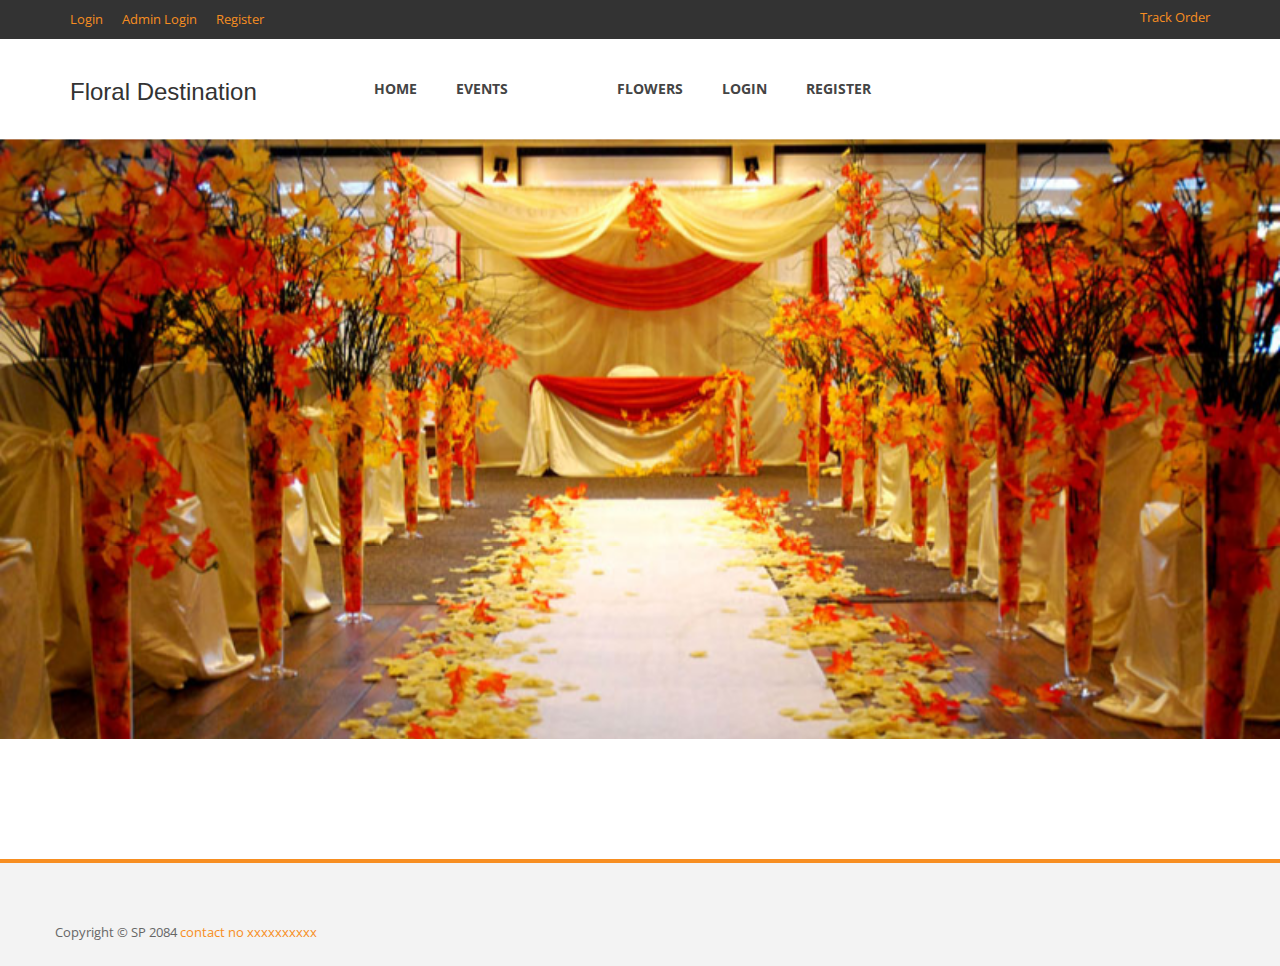
==== index.html @ 6f360a77 "Initial commit" ====
<!DOCTYPE html>
<!--[if lt IE 7]>      <html class="no-js lt-ie9 lt-ie8 lt-ie7"> <![endif]-->
<!--[if IE 7]>         <html class="no-js lt-ie9 lt-ie8"> <![endif]-->
<!--[if IE 8]>         <html class="no-js lt-ie9"> <![endif]-->
<!--[if gt IE 8]><!--> <html class="no-js"> <!--<![endif]-->

    <head>
        <meta charset="utf-8">
        <title>Floral Destination</title>
        <meta name="description" content="">
        <meta name="viewport" content="width=device-width">
        <link href='http://fonts.googleapis.com/css?family=Titillium+Web:400,300,600' rel='stylesheet' type='text/css'>
        <link href='http://fonts.googleapis.com/css?family=Open+Sans:300italic,400italic,600italic,700italic,800italic,400,300,600,700,800' rel='stylesheet' type='text/css'>

        <link rel="stylesheet" href="css/bootstrap.css">
        <link rel="stylesheet" href="css/font-awesome.css">
        <link rel="stylesheet" href="css/templatemo_style.css">
        <link rel="stylesheet" href="css/templatemo_misc.css">
        <link rel="stylesheet" href="css/flexslider.css">
        <link rel="stylesheet" href="css/testimonails-slider.css">

        <script src="js/vendor/modernizr-2.6.1-respond-1.1.0.min.js"></script>
    </head>
    <body>
        
            <header>
                <div id="top-header">
                    <div class="container">
                        <div class="row">
                            <div class="col-md-6">
                                <div class="home-account">
                                    <a href="register.html#tologin">Login</a>
                                    <a href="admin.html">Admin Login</a>
                                    <a href="register.html#toregister">Register</a>
                                </div>
                            </div>
							<div class="col-md-6">
                                <div class="cart-info">
                                    <a href="track.html">Track Order</a>
                                </div>
                            </div>
                        </div>
                    </div>
                </div>
                <div id="main-header">
                    <div class="container">
                        <div class="row">
                            <div class="col-md-3">
                                <div class="logo">
                                    <h3>Floral Destination</h3>
                                </div>
                            </div>
                            <div class="col-md-6">
                                <div class="main-menu">
                                    <ul>
                                        <li><a href="index.html">Home</a></li>
                                        <li><a href="events.html">Events</li>
										<li><a href="flower.html">Flowers</a></li>
                                        <li><a href="register.html#tologin">Login</a></li>
                                        <li><a href="register.html#toregister">Register</a></li>
                                      
                                    </ul>
                                </div>
                            </div>
                            
                        </div>
                    </div>
                </div>
            </header>
            

            <div id="slider">
                <div class="flexslider">
                  <ul class="slides">
                    <li>
                        <div class="slider-caption">
                            
                        </div>
                      <img src="img/ab3.jpg" alt="" />
                    </li>
                    <li>
                        <div class="slider-caption">
                            
                        </div>
                      <img src="img/ab6.jpg" alt="" />
                    </li>
                    <li>
                        <div class="slider-caption">
                            
                        </div>
                      <img src="img/ab7.jpg" alt="" />
                    </li>
                  </ul>
                </div>
            </div>


            




            


           

			<footer>
                <div class="container">
                    <div class="top-footer">
                        <div class="row">
                            
                           
                    <div class="bottom-footer">
                        <p>
                        	<span>Copyright © SP 2084 <a href="tel:xxxxxxxxxx">contact no xxxxxxxxxx</a>
                        </p>
                    </div>
                    
                </div>
            </footer>

    
        <script src="js/vendor/jquery-1.11.0.min.js"></script>
        <script src="js/vendor/jquery.gmap3.min.js"></script>
        <script src="js/plugins.js"></script>
        <script src="js/main.js"></script>

    </body>
</html>
---- css/templatemo_style.css ----
/*

Grill Template 

http://www.templatemo.com/free-website-templates/417-grill

*/

/*-- Basic --*/
a {
  text-decoration: none;
  color: #f78e21;
}

a:hover {
  text-decoration: none;
  color: #f78e21;
}

.blue {
	color: #09F;
}

.green {
	color: #0A0;
}

p {
  font-family: 'Open Sans', sans-serif;
  font-size: 13px;
  color: #666;
}

.heading-section {
  text-align: center;
  padding: 100px 0 80px 0;
}

.heading-section h2 {
  font-family: 'Open Sans', sans-serif;
  font-size: 20px;
  color: #333;
  font-weight: 700;
  text-transform: uppercase;
}

*, *:before, *:after {
  -moz-box-sizing: border-box; -webkit-box-sizing: border-box; box-sizing: border-box;
 }


.space30 {
	margin-bottom: 30px;
}

.space50 {
	margin-bottom: 50px;
}


/*-- Header --*/
#top-header {
  background-color: #333;
  color: #fff;
}

.home-account a {
  display: inline-block;
  margin-right: 15px;
  padding: 10px 0;
  font-size: 13px;
  font-family: 'Open Sans', sans-serif;
}

.cart-info {
  text-align: right;
  padding: 8px 0;
  font-size: 13px;
  font-family: 'Open Sans', sans-serif;
}

.logo {
  padding: 20px 0;
}

.main-menu ul {
  padding: 0px;
  margin: 0px;
  text-align: center;
}

.main-menu li {
  list-style: none;
  display: inline-block;
    padding: 40px 0;
}

.main-menu a {
  font-family: 'Open Sans', sans-serif;
  font-weight: 700;
  font-size: 14px;
  color: #444;
  text-transform: uppercase;
  margin-right: 35px;
}

.main-menu a:hover {
  color: #f78e21;
}

.search-box {
  text-align: right;
  margin-top: 33px;
  position: relative;
}

.search-box input {
  margin-top: 0px;
}

.search-box input[type="submit"] {
  background-color: transparent;
  position: absolute;
  width: 34px;
  height: 34px;
  right: 0;
  top: 0;
  border: 0;
  content: '';
  color: transparent;
  background: url(../images/search-icon.png);
  background-position: center;
  background-repeat: no-repeat;
}

.search-box input#s {
  padding: 4px 10px 4px 10px;
  height: 34px;
  line-height: 34px;
  outline: 0;
  border: 1px solid #ddd;
}

/*-- End Header --*/




/*-- Heading --*/

#heading {
  background-image: url(../images/bg-image.jpg);
  height: 140px;
}

#heading h2 {
  font-size: 36px;
  font-weight: 700;
  color: #fff;
  text-transform: uppercase;
}

#heading span {
  color: #fff;
  text-transform: uppercase;
}

.heading-content {
  text-align: center;
  margin-top: 35px;
}

/*-- End Heading --*/




/*-- Timeline --*/

.timeline-thumb {
  position: relative;
  text-align: center;
  border-bottom: 3px solid #dbdbdb;
}

.timeline-thumb:hover {
  border-color: #f78e21;
}

.timeline-thumb .thumb img {
  width: 100%;
  overflow: hidden;
}
.timeline-thumb .overlay {
  background-color: rgba(0,0,0, 0.7);
  width: 100%;
  height: 100%;
  position: absolute;
  top: 0;
  left: 0;
  visibility: hidden;
  opacity: 0;
}

.timeline-thumb:hover .overlay {
 visibility: visible;
 overflow: hidden;
 opacity: 1;
 cursor: pointer;
}

.timeline-caption h4 {
  padding-top: 80px;
  font-family: 'Open Sans', sans-serif;
  font-size: 16px;
  text-transform: uppercase;
  font-weight: 700;
  color: #fff;
  margin: 0 0 3px 0;
}

.timeline-caption p {
  font-family: 'Open Sans', sans-serif;
  font-size: 14px;
  font-weight: 300;
  color: #f78e21;
}

/*-- End Timeline --*/




/*-- Our Team --*/

.team-thumb {
  position: relative;
  text-align: center;
}

.team-thumb .author img {
  width: 100%;
}

.team-thumb .overlay {
  background-color: rgba(0,0,0, 0.7);
  position: absolute;
  width: 100%;
  height: 100%;
  top: 0;
  left: 0;
  visibility: hidden;
  opacity: 0;
}

.team-thumb:hover .overlay {
 visibility: visible;
 opacity: 1;
 cursor: pointer;
}

.author-caption ul {
  padding: 0;
  margin: 0;
}

.author-caption li {
  list-style: none;
  display: inline-block;
  margin-top: 40%;
}

.author-caption a {
  display: inline-block;
  background-color: rgba(250,250,250, 0.4);
  width: 34px;
  height: 34px;
  line-height: 34px;
  color: #fff;
}

.author-caption a:hover {
  background-color: #f78e21;
  color: #fff;
}

.author-details {
  margin-top: 15px;
  text-align: center;
}

.author-details h2 {
  display: block;
  margin-bottom: 0px;
  font-size: 16px;
  font-weight: 700;
  color: #333;
  text-transform: uppercase;
}

.author-details span {
  color: #f78e21;
  text-transform: uppercase;
}

/*-- End Our Team --*/




/*-- Products --*/

#product-heading {
  text-align: center;
  padding: 100px 0 30px 0;
}

#product-heading h2 {
  font-family: 'Open Sans', sans-serif;
  font-size: 20px;
  color: #333;
  font-weight: 700;
  text-transform: uppercase;
}

#Container {
  margin-top: 80px;
}

#Container .mix {
  display: none;
}

.portfolio-wrapper {
  overflow: hidden;
  padding-top: 20px;
}


#filters {
  text-align: center;
}

#filters ul {
  margin: 0px;
  padding: 0px;
}

#filters li {
  cursor: pointer;
  list-style: none;
  display: inline-block;
}

#filters span {
  text-transform: uppercase;
  font-family: 'Open Sans', sans-serif;
  font-size: 14px;
  font-weight: 300;
  color: #444;
  padding-left: 15px;
}


#filters span:hover {
  color: #f78e21;
  transition: all 0.3s ease-in;
}

.label-text a {
  color: #333;
}

.label-text a:hover {
  color: #f78e21;
}

.label-text h3 {
  margin: 10px 0 2px 0;
  font-size: 16px;
  font-weight: 700;
  color: #333;
  text-transform: uppercase;
}

.label-text span {
  color: #777;
  text-transform: uppercase;
  font-family: 'Open Sans', sans-serif;
  font-weight: 300;
  display: block;
  color: #f78e21
}

.portfolio-thumb img {
  width: 100%;
}

.portfolio-thumb {
  position: relative;
}

.hover-iner {
  position: relative;
  width: 100%;
  height: 100%;
}

.hover-iner a {
  position: absolute;
  top: 35%;
  left: 43%;
  margin-left: -18px;
  margin-top: -18px;
  background-color: rgba(0,0,0, 0.1);
  border: 1px solid #f78e21;
  width: 80px;
  height: 80px;
  line-height: 80px;
  color: #fff;
  text-align: center;
}

.hover-iner img {
  width: auto;
}

.hover-iner span {
  position: absolute;
  text-transform: uppercase;
  color: #fff;
  margin-top: 190px;
  text-align: center;
  font-size: 13px;
  width: 100%;
  color: #f78e21;
  font-weight: 300;
}

.hover {
  position: absolute;
  width: 100%;
  height: 100%;
  top: 0px;
  left: 0px;
  visibility: hidden;
  opacity: 0;
  background-color: rgba(0, 0, 0, 0.7);
}

.portfolio-wrapper:hover .portfolio-thumb .hover {
  visibility: visible;
  opacity: 1;
  transition: all 0.3s ease-in;
}

.pagination {
  margin-top: 60px;
}

.pagination ul {
  padding: 0;
  margin: 0;
}
.pagination li {
  list-style: none;
  display: inline-block;
}

.pagination a {
  background-color: #444;
  padding: 10px 20px;
  font-size: 18px;
  font-weight: 600;
  color: #fff;
  display: block;
  text-align: center;
}

.pagination a:hover {
  background-color: #f78e21;
}

/*- End Products --*/


/*-- Single Post --*/

.image-post {
  overflow: hidden;
}

.product-title h3 {
  font-size: 16px;
  font-weight: 700;
  color: #333;
  display: inline-block;
  margin-right: 20px;
  border-right: 1px solid #ddd;
  padding-right: 20px;
}

.product-title span {
  display: inline-block;
  font-size: 13px;
  color: #f78e21;
} 

.product-content a {
  font-weight: 700;
  font-size: 13px;
}

.product-content p {
  margin-top: 5px;
  padding-bottom: 15px;
}

.comment-section h4 {
  margin-top: 30px;
  font-size: 16px;
  color: #666;
  font-weight: 700;
  text-transform: uppercase;
}

.all-comments {
  margin-top: 40px;
  margin-bottom: 40px;
}

.comments {
  margin-top: 30px;
}

.author-thumb {
  float: left;
  margin-right: 30px;
}

.comment-body {
  background-color: #f3f3f3;
  padding: 20px;
  overflow: hidden;
  position: relative;
}

.comment-body h6 {
  font-size: 16px;
  font-weight: 700;
  color: #333;
  text-transform: uppercase;
  margin-bottom: 5px;
  margin-top: 0px;
}

.comment-body span {
  font-size: 14px;
  color: #f78e21;
}

.comment-body p {
  margin-top: 20px;
}

.comment-body a {
  text-transform: uppercase;
  font-size: 14px;
  color: #fff;
  background-color: #f78e21;
  width: 80px;
  height: 30px;
  line-height: 30px;
  text-align: center;
  display: inline-block;
  position: absolute;
  top: 20px;
  right: 20px;
}

.replyed-form {
  margin-left: 130px;
}

.leave-comment h4 {
  margin-top: 30px;
  padding-bottom: 10px;
  font-size: 16px;
  color: #666;
  font-weight: 700;
  text-transform: uppercase;
}

input, textarea {
  padding: 10px;
  border: 1px solid #e2e2e2;
  width: 100%;
  margin-top: 25px;
  font-size: 13px;
  font-style: italic;
  font-weight: 300;
  color: #aaa;
  outline: none; 
}

textarea {
  height: 165px;
  max-height: 180px;
  max-width: 770px;
  line-height: 18px;
  width: 100%
}

.form label {
  margin-left: 10px;
  color: #999999;
}

.send button {
  width: 90px;
  color: #fff;
  cursor: pointer;
  height: 35px;
  line-height: 30px;
  text-align: center;
  background-color: #f78e21; 
  font-family: 'Open Sans', sans-serif;
  font-size: 16px;
  font-style: normal;
  font-weight: 600;
  text-transform: uppercase;
  border: 0;
  outline: none;
}

.leave input {
  width: 90px;
  cursor: pointer;
  height: 35px;
  line-height: 30px;
  text-align: center;
  background-color: #f78e21; 
  color: #fff;
  font-family: 'Open Sans', sans-serif;
  font-size: 16px;
  font-style: normal;
  font-weight: 600;
  text-transform: uppercase;
  border: 0;
}

/*-- End Single Post --*/




/*-- Contact Us --*/

.message-form input {
  margin-top: 0px;
}

.message-form  textarea {
  padding-bottom: 20px;
}

.send {
  margin-top: 20px;
}

.info p {
  padding-bottom: 20px;
}

.info ul {
  margin: 0;
  padding: 0;
}

.info li {
  list-style: none;
  margin: 10px 0;
  font-family: 'Open Sans', sans-serif;
  font-size: 13px;
  color: #666;
}

.info i {
  color: #f78e21;
  margin-right: 10px;
  font-size: 18px;
}

/*-- End Contact Us--*/




/*-- Side Bar --*/

.side-bar h4 {
  font-size: 16px;
  font-weight: 700;
  color: #fff;
  text-transform: uppercase;
  background-color: #f78e21;
  margin-top: 0px;
  padding: 9px 15px 9px 15px;
}

.archives-list ul {
  margin-top: 25px !important;
  padding-bottom: 30px !important;
  margin: 0;
  padding: 0;
}

.archives-list li {
  list-style: none;
  margin: 10px 0;
}

.archives-list i {
  font-size: 16px;
  margin-right: 5px;
  color: #f78e21;
}

.archives-list a {
  text-transform: uppercase;
  color: #888;
  font-size: 13px;
}

.archives-list a:hover {
  color: #f78e21;
}

.recent-post {
  overflow: hidden;
  margin-bottom: 20px;
}

.recent-post-thumb {
  float: left;
  margin-right: 20px !important; 
  width: 70px;
  height: 70px;
}

.recent-post-info {
  overflow: hidden;
}

.recent-post-info h6 {
  font-family: 'Open Sans', sans-serif;
  font-size: 14px;
  font-weight: 700;
  text-transform: uppercase;
  margin-top: 0;
}

.posts {
  margin-top: 30px;
  margin-bottom: 30px;
}

.recent-post-info a {
  color: #333;
}

.recent-post-info a:hover {
  color: #f78e21;
}

.recent-post-info span {
  font-family: 'Open Sans', sans-serif;
  font-size: 13px;
  color: #f78e21;
}

.flickr-images {
  margin-top: 20px;
}

.flickr-images img {
  margin-top: 20px;
  overflow: hidden !important;
  width: 68px;
}

.flickr-images img:hover {
  border: 3px solid #f78e21;
  transition: all 0.1s ease-in;
  cursor: pointer;
}

/*-- End Side Bar --*/





/*-- Slider --*/

#slider {
  overflow: hidden;
}

.slider-caption {
  text-align: center;
  position: absolute;
  width: 100%;
  margin-top: 160px;
  color: #fff;
  font-family: 'Open Sans', sans-serif;
}

.slider-caption h1 {
  text-shadow: 1px 1px #777;
  font-size: 48px;
  padding-bottom: 10px;
  font-weight: 500;
  color: #f78e21;
  text-transform: uppercase;
}

.slider-caption p {
  font-size: 18px;
  font-weight: 300;
  color: #fff;
  line-height: 15px;
}

.slider-caption a {
  margin-top: 20px;
  text-decoration: none;
  display: inline-block;
  background-color: #f78e21;
  width: 200px;
  height: 40px;
  text-align: center;
  color: #fff;
  line-height: 40px;
  text-transform: uppercase;
  font-size: 18px;
  font-weight: 600;
}

/*-- End Slider --*/





/*-- Services --*/

.service-item {
  text-align: center;
}

.icon i {
  border-radius: 50%;
  border: 20px solid #f78e21;
  color: #f78e21;
  font-size: 28px;
  line-height: 80px;
  width: 120px;
  height: 120px;
}

.service-item h4 {
  font-family: 'Open Sans', sans-serif;
  font-size: 16px;
  font-weight: 700;
  color: #333;
  text-transform: uppercase;
  margin-top: 25px;
}

/*-- End Services --*/





/*-- Latest Posts --*/

.blog-post {
  position: relative;
  margin-bottom: 30px;
}

.blog-thumb {
  overflow: hidden;
  position: relative;
}

.blog-thumb img {
  width: 100%;
}

.blog-content {
  position: absolute;
  bottom: 0;
  left: 0;
  width: 100%;
  background-color: rgba(0,0,0,0.7);
  color: #fff;
  padding: 15px;
}

.content-show a {
  font-family: 'Open Sans', sans-serif;
  font-size: 16px;
  font-weight: 700;
  color: #fff;
  text-transform: uppercase;
}

.content-show span {
  color: #f78e21;
}

.content-hide {
  margin-top: 15px;
  display: none;
}

.content-hide p {
  color: #fff;
}

/*-- End Latest Posts --*/





/*-- Testimonails --*/

.testimonails-content p {
  text-align: center;
  font-size: 15px;
  color: #333;
  font-style: italic;
}

.testimonails-content h6 {
  font-size: 16px;
  font-weight: 300;
  text-align: center;
  margin-top: 30px;
  font-style: italic;
}

/*-- End Testimonails --*/





/*--Footer--*/

footer {
  background-color: #f3f3f3;
  border-top: 4px solid #f78e21;
  margin-top: 120px;
}

.social-bottom {
  margin-top: 40px;
  padding-bottom: 40px;
}

.social-bottom span {
  font-family: 'Open Sans', sans-serif;
  font-size: 22px;
  font-weight: 600;
  color: #333;
  text-transform: uppercase;
  float: left;
  margin-right: 26px;
}

.social-bottom ul {
  margin: 0;
  padding: 0;
}

.social-bottom li {
  list-style: none;
  display: inline-block;
}

.social-bottom a {
  background-color: #fff;
  font-size: 18px;
  width: 36px;
  height: 36px;
  line-height: 36px;
  text-align: center;
  color: #bbb;
}

.social-bottom a:hover {
  background-color: #f78e21;
  color: #fff;
}

.subscribe-form {
  margin-top: 40px;
  padding-bottom: 40px;
}

.subscribe-form span {
  font-family: 'Open Sans', sans-serif;
  font-size: 22px;
  font-weight: 600;
  color: #333;
  text-transform: uppercase;
  float: left;
  margin-right: 26px;
}

.subscribeForm {
  position: relative;
  display: inline-block;
}

.subscribe-form input[type="submit"] {
  position: absolute;
  right: 0;
  top: 0;
  width: 34px;
  height: 34px;
  background: url(../images/subscribe-icon.png);
  background-repeat: no-repeat;
  background-position: center;
  color: transparent;
  background-color: transparent;
  content: '';
  margin-top: 0;
  border: 0;
}

.subscribe-form input#subscribe {
  padding: 4px 10px 4px 10px;
  line-height: 34px;
  height: 34px;
  max-width: 280px;
  width: 280px;
  margin-top: 0px;
  outline: 0;
  border-color: #f3f3f3;
}

.footer-title {
  font-family: 'Open Sans', sans-serif;
  font-size: 16px;
  font-weight: 700;
  color: #333;
  text-transform: uppercase;
  padding-bottom: 20px;
}

.shop-list ul {
  margin: 0;
  padding: 0;
}

.shop-list li {
  list-style: none;
  margin: 10px 0;
}

.shop-list i {
  font-size: 16px;
  margin-right: 5px;
  color: #f78e21;
}

.shop-list a {
  text-transform: uppercase;
  color: #888;
  font-size: 13px;
}

.shop-list a:hover {
  color: #f78e21;
}

.recent-post {
  overflow: hidden;
  margin-bottom: 20px;
}

.recent-post-thumb {
  float: left;
  margin-right: 10px;
  width: 70px;
  height: 70px;
}

.recent-post-info {
  overflow: hidden;
}

.recent-post-info h6 {
  font-family: 'Open Sans', sans-serif;
  font-size: 14px;
  font-weight: 700;
  text-transform: uppercase;
  margin-top: 0;
}

.recent-post-info a {
  color: #333;
}

.recent-post-info a:hover {
  color: #f78e21;
}

.recent-post-info span {
  font-family: 'Open Sans', sans-serif;
  font-size: 13px;
  color: #f78e21;
}

.more-info p {
  padding-bottom: 20px;
}

.more-info ul {
  margin: 0;
  padding: 0;
}

.more-info li {
  list-style: none;
  margin: 10px 0;
  font-family: 'Open Sans', sans-serif;
  font-size: 13px;
  color: #666;
}

.more-info i {
  color: #f78e21;
  margin-right: 10px;
  font-size: 18px;
}

.bottom-footer {
  text-align: left;
  padding: 60px 0 15px 0;
}

/*-- End Footer --*/









/*--- RESPONSIVE ---*/

@media screen and (max-width: 990px) {

  .home-account {
    text-align: center;
    display: block;
  }

  .cart-info {
    text-align: center;
    display: block;
  }
  
  .logo {
    text-align: center;
  }

  .search-box {
    display: none;
  }

  .slider-caption {
    display: none;
  }

  .service-item {
    margin-top: 40px;
  }

  .footer-title {
    margin-top: 60px;
  }

  .bottom-footer {
    text-align: center;
  }

  .timeline-thumb{
    margin-top: 30px;
    border-bottom: none;
  }

  .team-thumb {
    margin-top: 30px;
  }

  .side-bar {
    margin-top: 100px;
  }

  .side-bar h4 {
    width: 100%;
  }

  .send-message input {
    margin-top: 20px;
  }

  .info {
    margin-top: 60px;
    text-align: center;
  }
}

@media screen and (max-width: 568px) {

  .home-account {
    text-align: center;
    display: block;
  }

  .cart-info {
    text-align: center;
    display: block;
  }
  
  .logo {
    text-align: center;
  }

  .search-box {
    display: none;
  }

  .content-hide p {
    display: none;
  }

  .slider-caption {
    display: none;
  }

  .service-item {
    margin-top: 40px;
  }

  .footer-title {
    margin-top: 60px;
  }

  .bottom-footer {
    text-align: center;
  }

  .timeline-thumb{
    margin-top: 30px;
    border-bottom: none;
  }

  .team-thumb {
    margin-top: 30px;
  }

  .side-bar {
    margin-top: 100px;
  }

  .side-bar h4 {
    width: 100%;
  }

  .send-message input {
    margin-top: 20px;
  }

  .info {
    margin-top: 60px;
    text-align: center;
  }

  .logo {
    padding-bottom: 60px;
  }

  .main-menu li {
    display: block;
    margin-top: -60px;
    margin-right: -35px;
  }

  #heading-section img {
    display: none;
  }

  .divide-line img {
    display: none;
  }

  .top-footer {
    display: none;
  }

}

@media screen and (max-width: 1000px) {

  .slider-caption {
    display: none;
  }
}

@media screen and (max-width: 600px) {

  .heading-section img {
    display: none;
  }

  body {
    overflow-x: hidden;
  }
}

@media screen and (min-width: 995px) {

  .hover-iner span {
  margin-top: 160px;
  }

  body {
    overflow-x: hidden;
  }
}

/*--- END RESPONSIVE ---*/
---- css/templatemo_misc.css ----
/*

Grill Template 
http://www.templatemo.com/preview/templatemo_417_grill 

*/


/*! fancyBox v2.1.5 fancyapps.com | fancyapps.com/fancybox/#license */
.fancybox-wrap,
.fancybox-skin,
.fancybox-outer,
.fancybox-inner,
.fancybox-image,
.fancybox-wrap iframe,
.fancybox-wrap object,
.fancybox-nav,
.fancybox-nav span,
.fancybox-tmp
{
	padding: 0;
	margin: 0;
	border: 0;
	outline: none;
	vertical-align: top;
}

.fancybox-wrap {
	position: absolute;
	top: 0;
	left: 0;
	z-index: 8020;
}

.fancybox-skin {
	position: relative;
	background: #f9f9f9;
	color: #444;
	text-shadow: none;
	-webkit-border-radius: 4px;
	   -moz-border-radius: 4px;
	        border-radius: 4px;
}

.fancybox-opened {
	z-index: 8030;
}

.fancybox-opened .fancybox-skin {
	-webkit-box-shadow: 0 10px 25px rgba(0, 0, 0, 0.5);
	   -moz-box-shadow: 0 10px 25px rgba(0, 0, 0, 0.5);
	        box-shadow: 0 10px 25px rgba(0, 0, 0, 0.5);
}

.fancybox-outer, .fancybox-inner {
	position: relative;
}

.fancybox-inner {
	overflow: hidden;
}

.fancybox-type-iframe .fancybox-inner {
	-webkit-overflow-scrolling: touch;
}

.fancybox-error {
	color: #444;
	font: 14px/20px "Helvetica Neue",Helvetica,Arial,sans-serif;
	margin: 0;
	padding: 15px;
	white-space: nowrap;
}

.fancybox-image, .fancybox-iframe {
	display: block;
	width: 100%;
	height: 100%;
}

.fancybox-image {
	max-width: 100%;
	max-height: 100%;
}

#fancybox-loading, .fancybox-close, .fancybox-prev span, .fancybox-next span {
	background-image: url('../images/fancybox_sprite.png');
}

#fancybox-loading {
	position: fixed;
	top: 50%;
	left: 50%;
	margin-top: -22px;
	margin-left: -22px;
	background-position: 0 -108px;
	opacity: 0.8;
	cursor: pointer;
	z-index: 8060;
}

#fancybox-loading div {
	width: 44px;
	height: 44px;
	background: url('../images/fancybox_loading.gif') center center no-repeat;
}

.fancybox-close {
	position: absolute;
	top: -18px;
	right: -18px;
	width: 36px;
	height: 36px;
	cursor: pointer;
	z-index: 8040;
}

.fancybox-nav {
	position: absolute;
	top: 0;
	width: 40%;
	height: 100%;
	cursor: pointer;
	text-decoration: none;
	background: transparent url('../images/blank.gif'); /* helps IE */
	-webkit-tap-highlight-color: rgba(0,0,0,0);
	z-index: 8040;
}

.fancybox-prev {
	left: 0;
}

.fancybox-next {
	right: 0;
}

.fancybox-nav span {
	position: absolute;
	top: 50%;
	width: 36px;
	height: 34px;
	margin-top: -18px;
	cursor: pointer;
	z-index: 8040;
	visibility: hidden;
}

.fancybox-prev span {
	left: 10px;
	background-position: 0 -36px;
}

.fancybox-next span {
	right: 10px;
	background-position: 0 -72px;
}

.fancybox-nav:hover span {
	visibility: visible;
}

.fancybox-tmp {
	position: absolute;
	top: -99999px;
	left: -99999px;
	visibility: hidden;
	max-width: 99999px;
	max-height: 99999px;
	overflow: visible !important;
}

/* Overlay helper */

.fancybox-lock {
    overflow: hidden !important;
    width: auto;
}

.fancybox-lock body {
    overflow: hidden !important;
}

.fancybox-lock-test {
    overflow-y: hidden !important;
}

.fancybox-overlay {
	position: absolute;
	top: 0;
	left: 0;
	overflow: hidden;
	display: none;
	z-index: 8010;
	background: url('../images/fancybox_overlay.png');
}

.fancybox-overlay-fixed {
	position: fixed;
	bottom: 0;
	right: 0;
}

.fancybox-lock .fancybox-overlay {
	overflow: auto;
	overflow-y: scroll;
}

/* Title helper */

.fancybox-title {
	visibility: hidden;
	font: normal 13px/20px "Helvetica Neue",Helvetica,Arial,sans-serif;
	position: relative;
	text-shadow: none;
	z-index: 8050;
}

.fancybox-opened .fancybox-title {
	visibility: visible;
}

.fancybox-title-float-wrap {
	position: absolute;
	bottom: 0;
	right: 50%;
	margin-bottom: -35px;
	z-index: 8050;
	text-align: center;
}

.fancybox-title-float-wrap .child {
	display: inline-block;
	margin-right: -100%;
	padding: 2px 20px;
	background: transparent; /* Fallback for web browsers that doesn't support RGBa */
	background: rgba(0, 0, 0, 0.8);
	-webkit-border-radius: 15px;
	   -moz-border-radius: 15px;
	        border-radius: 15px;
	text-shadow: 0 1px 2px #222;
	color: #FFF;
	font-weight: bold;
	line-height: 24px;
	white-space: nowrap;
}

.fancybox-title-outside-wrap {
	position: relative;
	margin-top: 10px;
	color: #fff;
}

.fancybox-title-inside-wrap {
	padding-top: 10px;
}

.fancybox-title-over-wrap {
	position: absolute;
	bottom: 0;
	left: 0;
	color: #fff;
	padding: 10px;
	background: #000;
	background: rgba(0, 0, 0, .8);
}

/*Retina graphics!*/
@media only screen and (-webkit-min-device-pixel-ratio: 1.5),
	   only screen and (min--moz-device-pixel-ratio: 1.5),
	   only screen and (min-device-pixel-ratio: 1.5){

	#fancybox-loading, .fancybox-close, .fancybox-prev span, .fancybox-next span {
		background-image: url('../images/fancybox_sprite@2x.png');
		background-size: 44px 152px; /*The size of the normal image, half the size of the hi-res image*/
	}

	#fancybox-loading div {
		background-image: url('../images/fancybox_loading@2x.gif');
		background-size: 24px 24px; /*The size of the normal image, half the size of the hi-res image*/
	}
}
---- css/testimonails-slider.css ----
/*
 * jQuery FlexSlider v2.2.0
 * http://www.woothemes.com/flexslider/
 *
 * Copyright 2012 WooThemes
 * Free to use under the GPLv2 license.
 * http://www.gnu.org/licenses/gpl-2.0.html
 *
 * Contributing author: Tyler Smith (@mbmufffin)
 */


/* Browser Resets
*********************************/
.flex-container a:active,
.flexslider a:active,
.flex-container a:focus,
.flexslider a:focus  {outline: none;}
.slides,
.flex-control-nav,
.flex-direction-nav {margin: 0; padding: 0; list-style: none;}

/* Icon Fonts
*********************************/
/* Font-face Icons */
@font-face {
	font-family: 'flexslider-icon';
	src:url('fonts/flexslider-icon.eot');
	src:url('fonts/flexslider-icon.eot?#iefix') format('embedded-opentype'),
		url('fonts/flexslider-icon.woff') format('woff'),
		url('fonts/flexslider-icon.ttf') format('truetype'),
		url('fonts/flexslider-icon.svg#flexslider-icon') format('svg');
	font-weight: normal;
	font-style: normal;
}

/* FlexSlider Necessary Styles
*********************************/
.flexslider { overflow: hidden; margin: 0; padding: 0;}
.flexslider .slides > li {display: none; -webkit-backface-visibility: hidden;} /* Hide the slides before the JS is loaded. Avoids image jumping */
.flexslider .slides img {width: 100%; display: block;}
.flex-pauseplay span {text-transform: capitalize;}

/* Clearfix for the .slides element */
.slides:after {content: "\0020"; display: block; clear: both; visibility: hidden; line-height: 0; height: 0;}
html[xmlns] .slides {display: block;}
* html .slides {height: 1%;}

/* No JavaScript Fallback */
/* If you are not using another script, such as Modernizr, make sure you
 * include js that eliminates this class on page load */
.no-js .slides > li:first-child {display: block;}

/* FlexSlider Default Theme
*********************************/
.flexslider { position: relative; zoom: 1; max-height:  600px; }
.flex-viewport { max-height: 2000px; -webkit-transition: all 1s ease; -moz-transition: all 1s ease; -o-transition: all 1s ease; transition: all 1s ease; }
.loading .flex-viewport { max-height: 300px; }
.flexslider .slides { zoom: 1; }
.carousel li { margin-right: 5px; }

/* Direction Nav */
.flex-direction-nav {*height: 0;}
.flex-direction-nav a  { text-align: center; display: block; border: 1px solid #fff; width: 40px; height: 40px; line-height: 40px; color: #fff; margin: -20px 0 0; position: absolute; top: 50%; z-index: 10; overflow: hidden; opacity: 0; cursor: pointer; -webkit-transition: all .3s ease; -moz-transition: all .3s ease; transition: all .3s ease; }
.flex-direction-nav .flex-prev { left: -50px; }
.flex-direction-nav .flex-next { right: -50px; }
.flexslider:hover .flex-prev { opacity: 1; left: 50px; }
.flexslider:hover .flex-next { opacity: 1; right: 50px; }
.flexslider:hover .flex-next:hover, .flexslider:hover .flex-prev:hover { opacity: 1; }
.flex-direction-nav .flex-disabled { opacity: 0!important; filter:alpha(opacity=0); cursor: default; }
.flex-direction-nav a:before  {font-family: 'FontAwesome'; font-size: 32px; display: inline-block; content: '\f104'; }
.flex-direction-nav a.flex-next:before  { content: '\f105'; }

/* Pause/Play */
.flex-pauseplay a { display: block; width: 20px; height: 20px; position: absolute; bottom: 5px; left: 10px; opacity: 0.8; z-index: 10; overflow: hidden; cursor: pointer; color: #000; }
.flex-pauseplay a:before  { font-size: 20px; display: inline-block; content: '\f004'; }
.flex-pauseplay a:hover  { opacity: 1; }
.flex-pauseplay a.flex-play:before { content: '\f003'; }

/* Control Nav */
.flex-control-nav {width: 100%; position: absolute; bottom: -40px; text-align: center;}
.flex-control-nav li {margin: 0 6px; display: inline-block; zoom: 1; *display: inline;}
.flex-control-paging li a {width: 11px; height: 11px; display: block; background: #666; background: rgba(0,0,0,0.5); cursor: pointer; text-indent: -9999px; -webkit-border-radius: 20px; -moz-border-radius: 20px; -o-border-radius: 20px; border-radius: 20px; -webkit-box-shadow: inset 0 0 3px rgba(0,0,0,0.3); -moz-box-shadow: inset 0 0 3px rgba(0,0,0,0.3); -o-box-shadow: inset 0 0 3px rgba(0,0,0,0.3); box-shadow: inset 0 0 3px rgba(0,0,0,0.3); }
.flex-control-paging li a:hover { background: #333; background: rgba(0,0,0,0.7); }
.flex-control-paging li a.flex-active { background: #000; background: rgba(0,0,0,0.9); cursor: default; }

.flex-control-thumbs {margin: 5px 0 0; position: static; overflow: hidden;}
.flex-control-thumbs li {width: 25%; float: left; margin: 0;}
.flex-control-thumbs img {width: 100%; display: block; opacity: .7; cursor: pointer;}
.flex-control-thumbs img:hover {opacity: 1;}
.flex-control-thumbs .flex-active {opacity: 1; cursor: default;}

@media screen and (max-width: 860px) {
  .flex-direction-nav .flex-prev { opacity: 1; left: 10px;}
  .flex-direction-nav .flex-next { opacity: 1; right: 10px;}
}
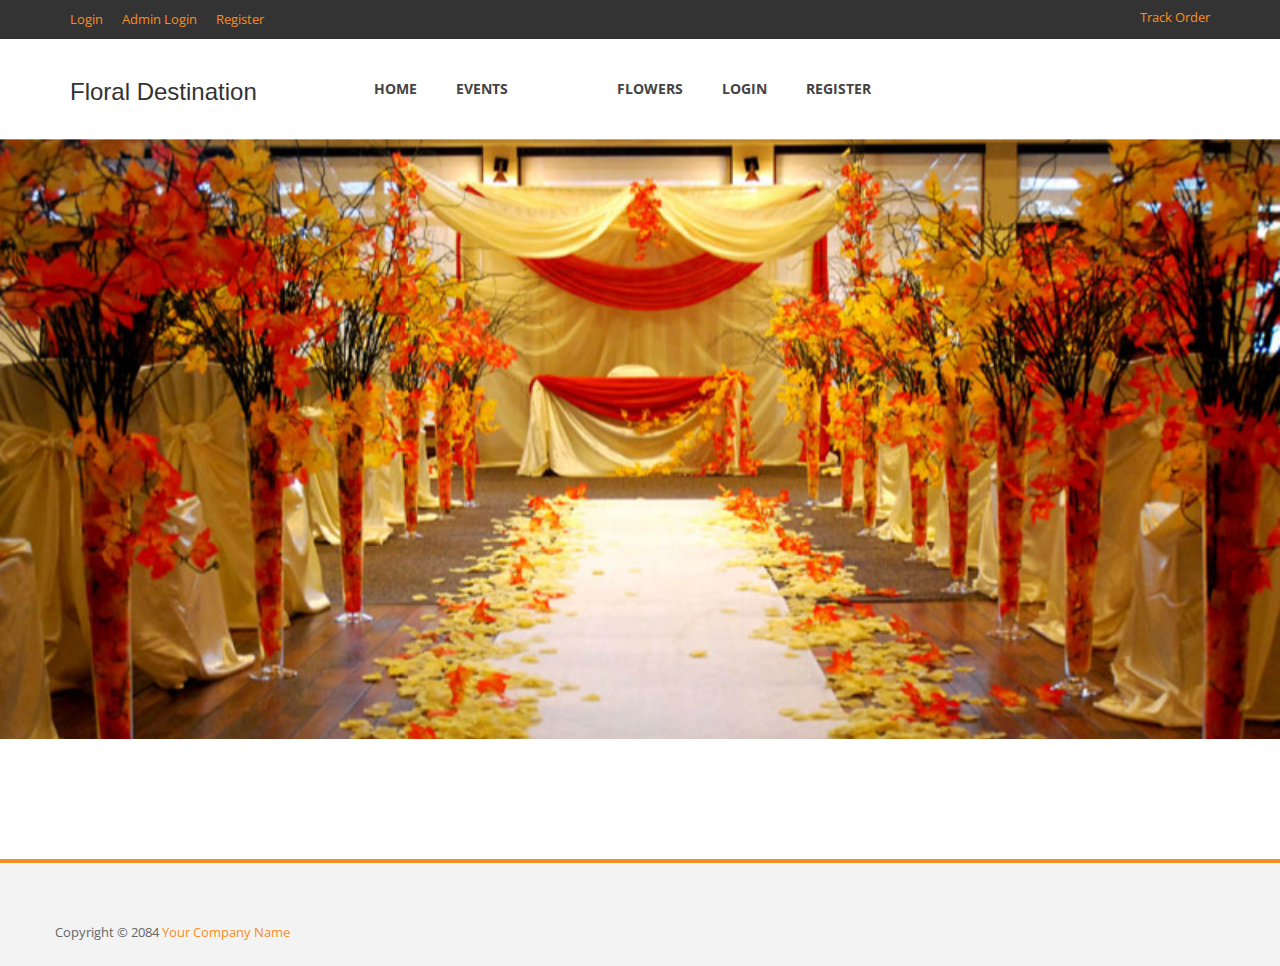
==== commit 81603131: "Entire code" ====
--- a/index.html
+++ b/index.html
@@ -113,7 +113,7 @@
                            
                     <div class="bottom-footer">
                         <p>
-                        	<span>Copyright © SP 2084 <a href="tel:xxxxxxxxxx">contact no xxxxxxxxxx</a>
+                        	<span>Copyright © 2084 <a href="#">Your Company Name</a> 
                         </p>
                     </div>
                     
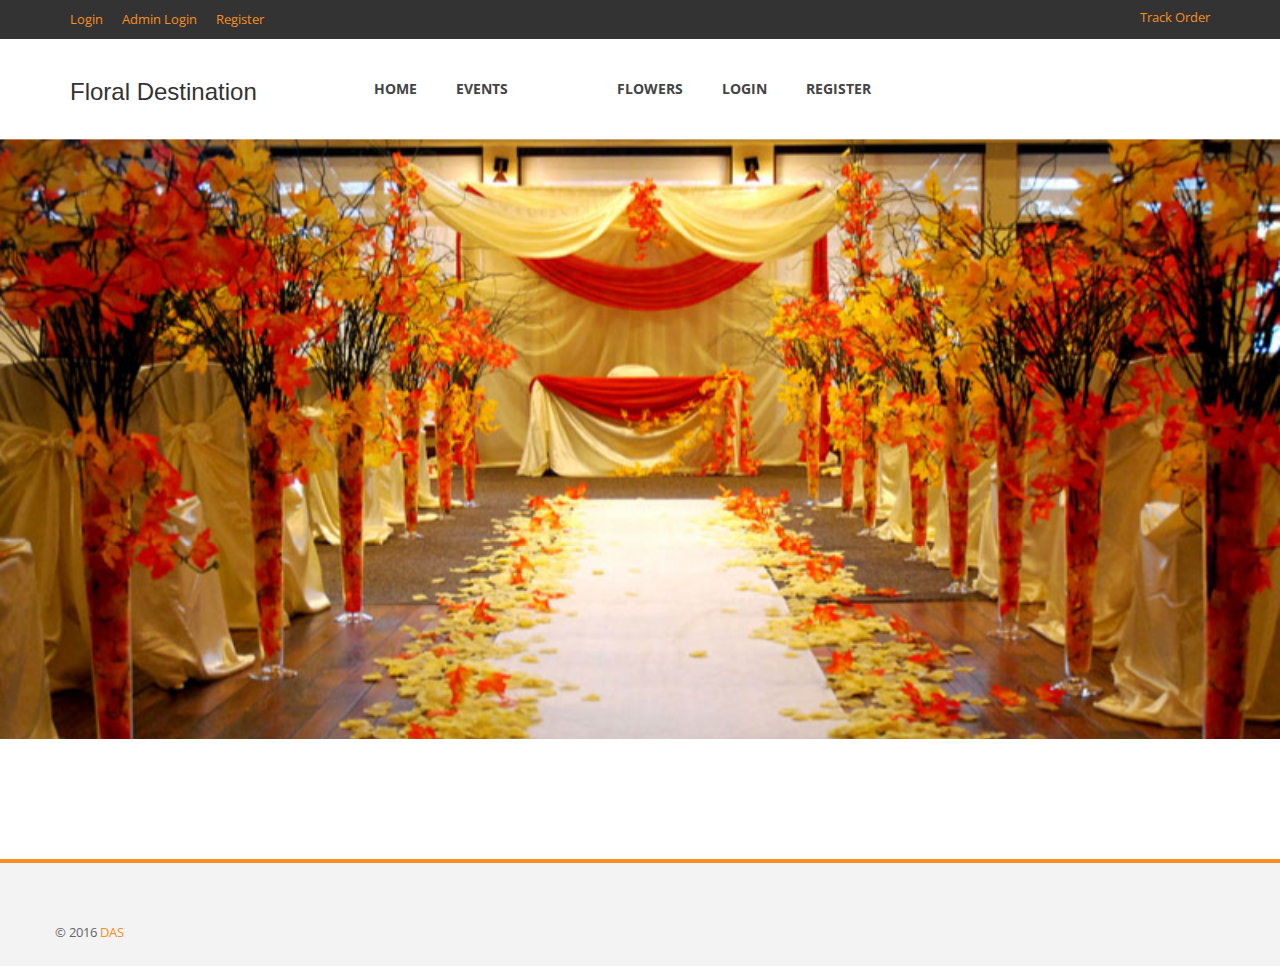
==== commit 891c57ed: "Updated" ====
--- a/index.html
+++ b/index.html
@@ -113,7 +113,7 @@
                            
                     <div class="bottom-footer">
                         <p>
-                        	<span>Copyright © 2084 <a href="#">Your Company Name</a> 
+                        	<span>&copy; 2016 <a href="https://www.dragonartstudios.co/">DAS</a> 
                         </p>
                     </div>
                     
